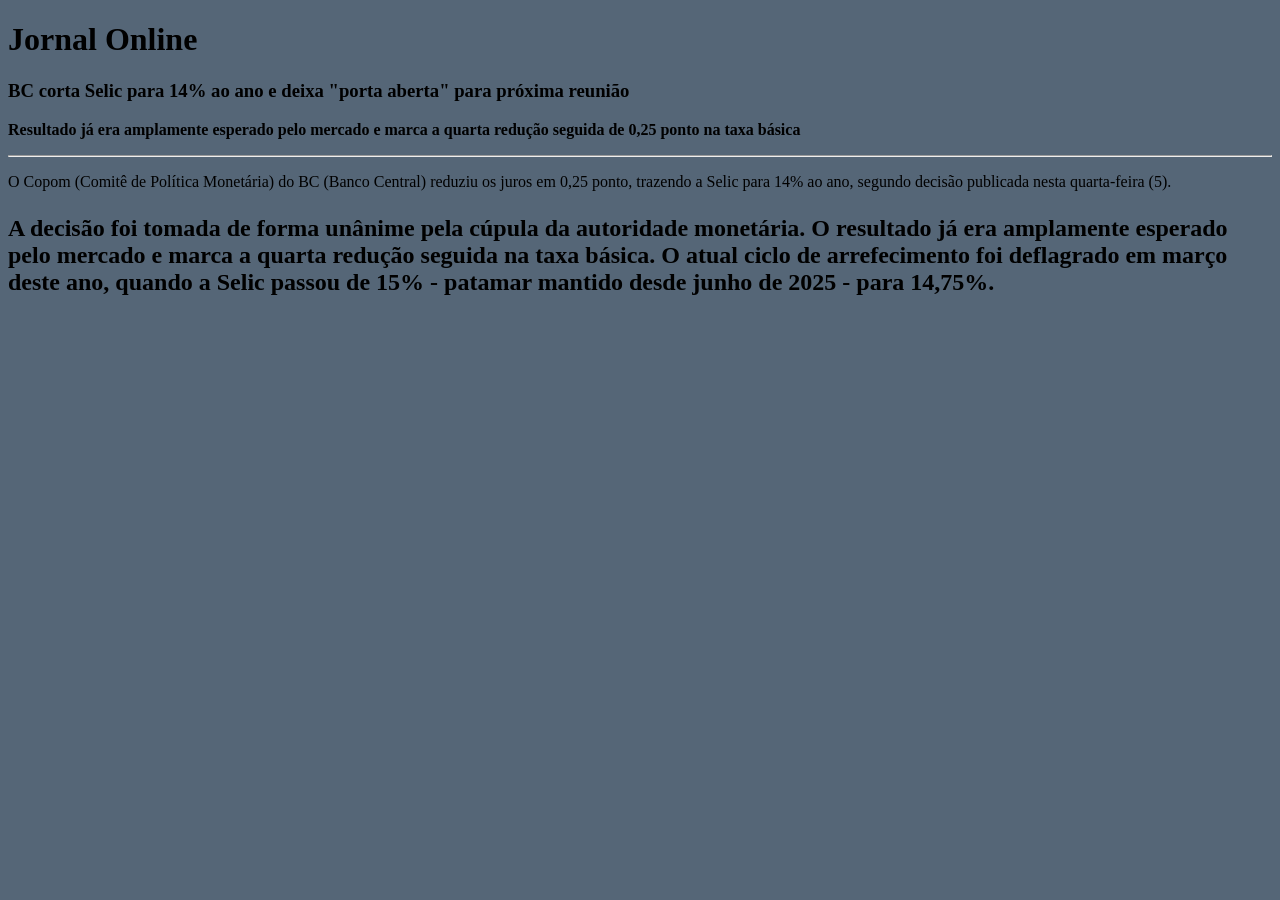
==== atividade1.html @ f1566c72 "Aula 2 05/08" ====
<!DOCTYPE html>
<html lang="en">

<head>
    <meta charset="UTF-8">
    <meta name="viewport" content="width=device-width, initial-scale=1.0">
    <title>Aula 2</title>
    <link rel="stylesheet" href="styles.css">
</head>

<body bgcolor="#556677">

    <!-- 05/08/2026 -->
    <h1>Jornal Online</h1>
    <div>
        <h3>BC corta Selic para 14% ao ano e deixa "porta aberta" para próxima reunião</h3>
        <p><b>Resultado já era amplamente esperado pelo mercado e marca a quarta redução seguida de 0,25 ponto na taxa
                básica</b></p>
        <hr>
        <p class="text">O Copom (Comitê de Política Monetária) do BC (Banco Central) reduziu os juros em 0,25 ponto,
            trazendo a Selic para 14% ao ano, segundo decisão publicada nesta quarta-feira (5).</p>
        <h2>
            <p class="text2">A decisão foi tomada de forma unânime pela cúpula da autoridade monetária.

                O resultado já era amplamente esperado pelo mercado e marca a quarta redução seguida na taxa básica. O
                atual ciclo de arrefecimento foi deflagrado em março deste ano, quando a Selic passou de 15% - patamar
                mantido desde junho de 2025 - para 14,75%.</p>
        </h2>
    </div>


</body>

</html>
---- styles.css ----
/* body {
    background-color: rgb(19, 121, 211);
}
.text {
    font-size: 16px;
}
.text2 {
    font-size: 20px;
} */
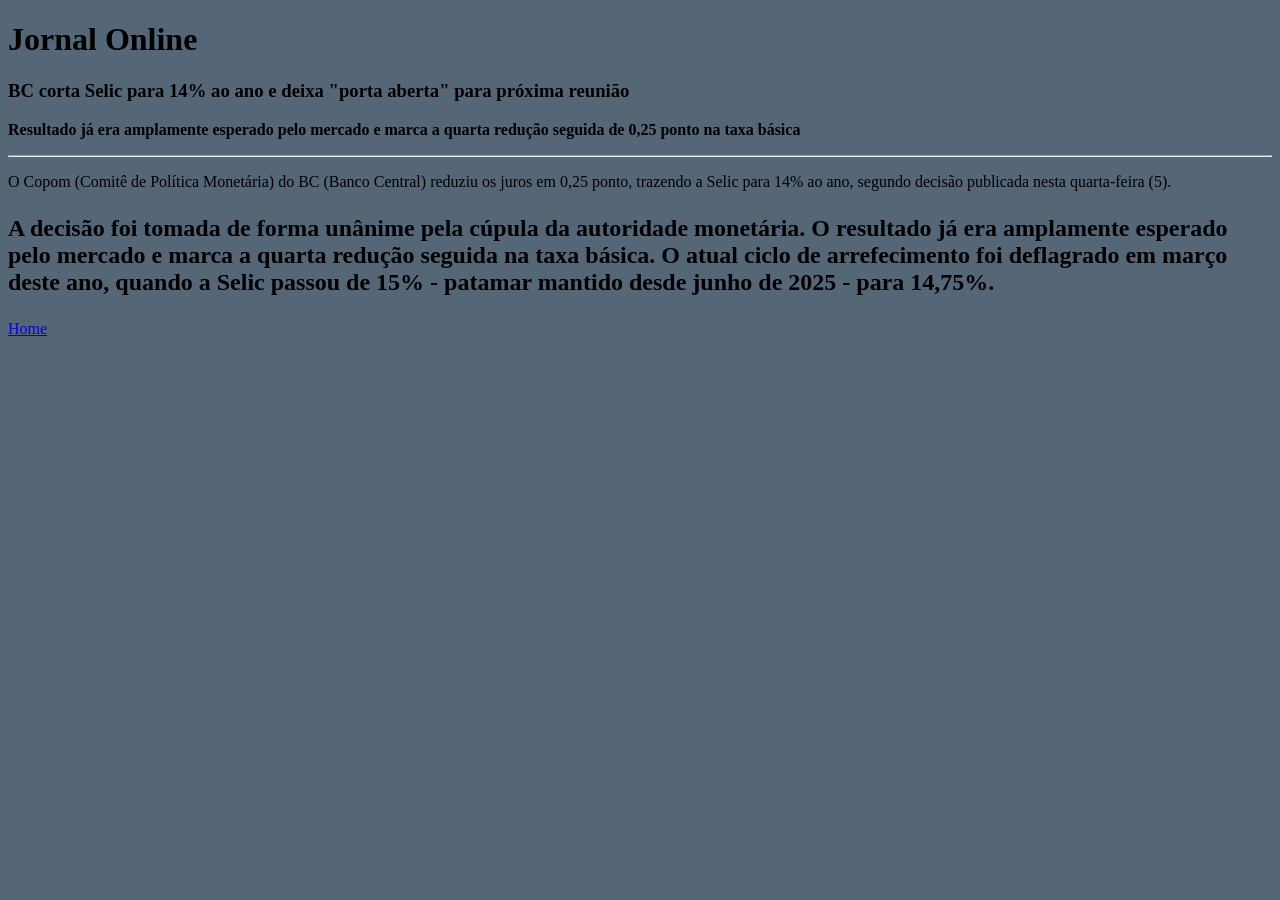
==== commit 08099ee6: "Aula 10/08" ====
--- a/atividade1.html
+++ b/atividade1.html
@@ -27,6 +27,7 @@
                 mantido desde junho de 2025 - para 14,75%.</p>
         </h2>
     </div>
+    <a href="index.html">Home</a>
 
 
 </body>
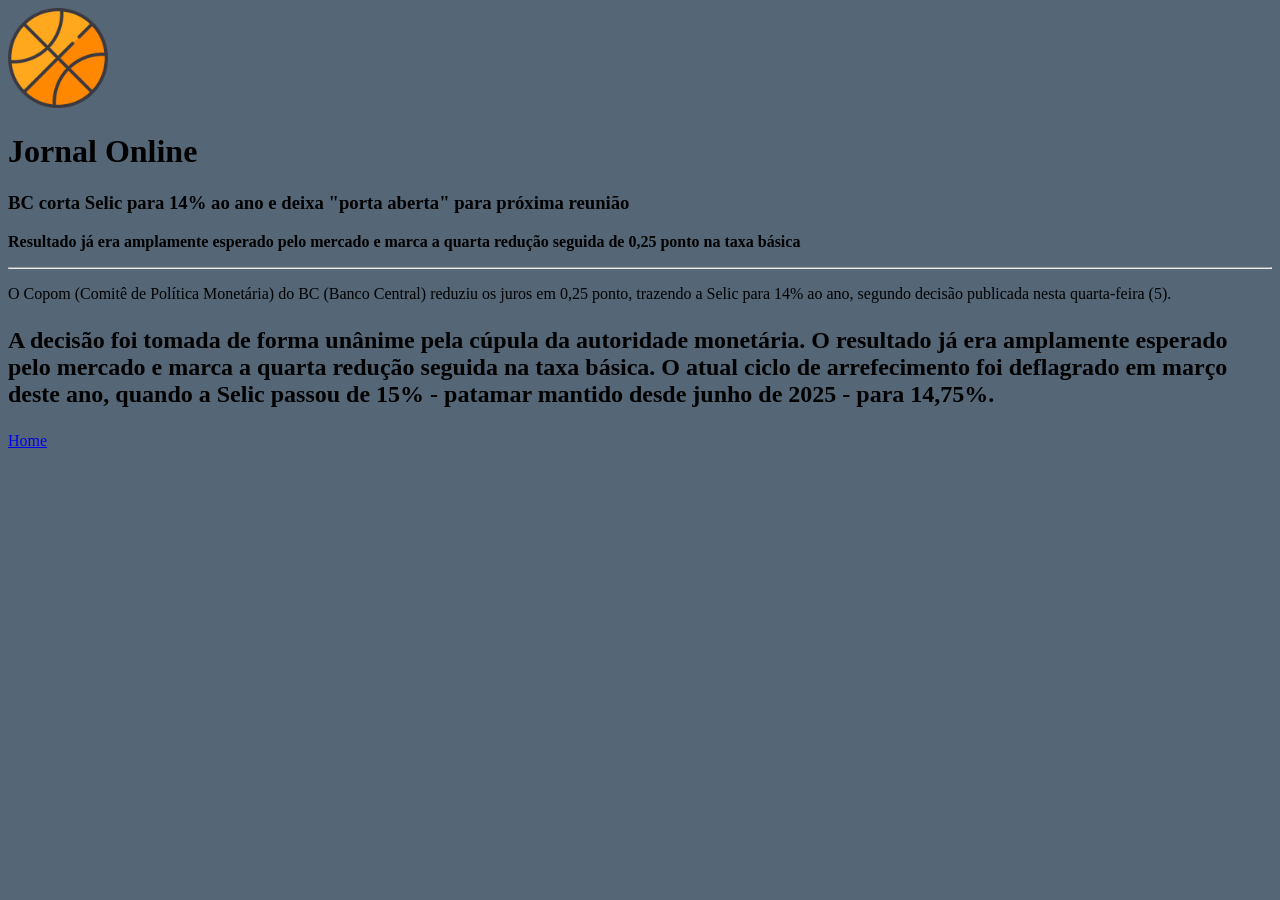
==== commit f3f552c9: "aula 12/08/26" ====
--- a/atividade1.html
+++ b/atividade1.html
@@ -9,6 +9,8 @@
 </head>
 
 <body bgcolor="#556677">
+    <a href="index.html">
+    <img src="img/basquetebol.png" alt="" width="100px" > </a>
 
     <!-- 05/08/2026 -->
     <h1>Jornal Online</h1>
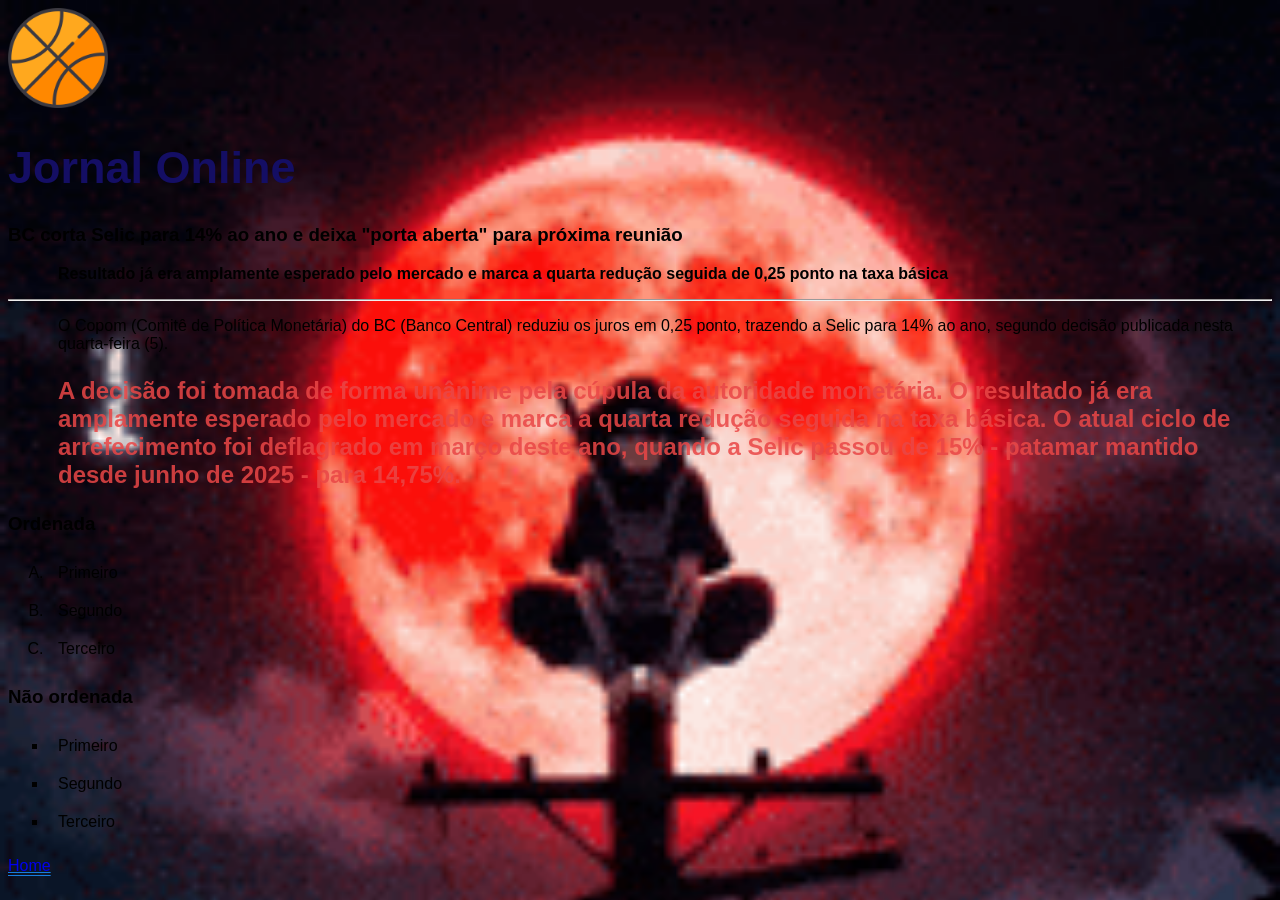
==== commit 023eddf7: "Aula dia 21/09" ====
--- a/atividade1.html
+++ b/atividade1.html
@@ -5,12 +5,12 @@
     <meta charset="UTF-8">
     <meta name="viewport" content="width=device-width, initial-scale=1.0">
     <title>Aula 2</title>
-    <link rel="stylesheet" href="styles.css">
+    <link rel="stylesheet" href="css/styles.css">
 </head>
 
 <body bgcolor="#556677">
     <a href="index.html">
-    <img src="img/basquetebol.png" alt="" width="100px" > </a>
+        <img src="img/basquetebol.png" alt="" width="100px"> </a>
 
     <!-- 05/08/2026 -->
     <h1>Jornal Online</h1>
@@ -29,7 +29,26 @@
                 mantido desde junho de 2025 - para 14,75%.</p>
         </h2>
     </div>
-    <a href="index.html">Home</a>
+
+    <div>
+        <h3>Ordenada</h3>
+        <ol>
+            <li class="ordenada">Primeiro</li>
+            <li class="ordenada">Segundo</li>
+            <li class="ordenada">Terceiro</li>
+        </ol>
+
+        <h3>Não ordenada</h3>
+
+        <ul>
+            <li class="nordenada">Primeiro</li>
+            <li class="nordenada">Segundo</li>
+            <li class="nordenada">Terceiro</li>
+        </ul>
+
+
+
+        <a href="index.html">Home</a>
 
 
 </body>
--- a/css/styles.css
+++ b/css/styles.css
@@ -0,0 +1,66 @@
+/* * {
+    padding: 0;
+    margin: 0;
+    box-sizing: border-box;
+} */
+
+/* Define a fonte padrão para o corpo do documento, a cor de fundo e o estilo dos elementos h1, h2 e p. */
+body {
+    font-family: Arial, Helvetica, sans-serif;
+    /* background-color: rgb(190, 190, 190); */
+    background-image: url(/css/gifs/200w.gif);
+    background-repeat: no-repeat;
+    /* background-repeat: repeat-y ;
+    background-repeat: repeat-x ; */
+    background-size: cover;
+    background-attachment: fixed;
+    /*pode ser fixed, local ou scroll */
+
+    /* x-position y-posição, x-porcentagem, y-porcentagem ,*/
+    background-position: top center;
+
+}
+
+h1 {
+    color: rgb(20, 14, 100);
+    font-size: 45px;
+}
+
+h2 {
+    color: rgba(233, 70, 70, 0.856);
+
+}
+
+p {
+    margin-left: 50px;
+
+}
+
+a {
+    text-decoration: underline double #177ddd;
+    text-transform: capitalize;
+    display: inline;
+}
+
+a:hover {
+    color: #ff2277;
+}
+
+li {
+    padding: 10px;
+}
+
+
+li.ordenada {
+    list-style-type: upper-alpha;
+}
+
+li.nordenada {
+    list-style-type: square;
+}
+
+table, th, td {
+    border: solid 5px rgb(159, 35, 35);
+    color: beige;
+    padding: 5px;
+}
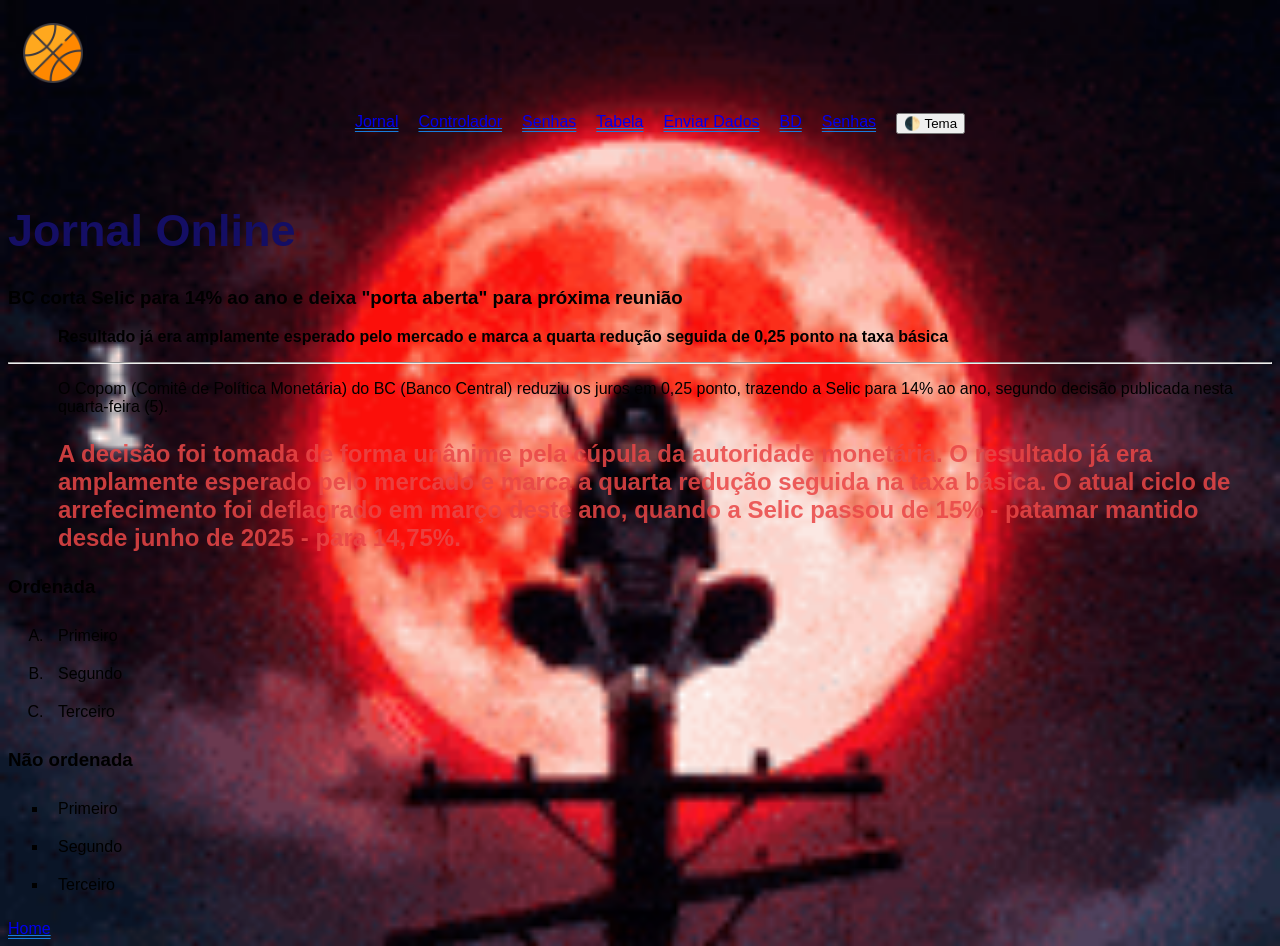
==== commit afb14509: "Atualização para atividade 30/09" ====
--- a/atividade1.html
+++ b/atividade1.html
@@ -8,9 +8,27 @@
     <link rel="stylesheet" href="css/styles.css">
 </head>
 
-<body bgcolor="#556677">
-    <a href="index.html">
-        <img src="img/basquetebol.png" alt="" width="100px"> </a>
+<body>
+
+    <div class="menu-box">
+        <a href="index.html">
+            <img src="img/basquetebol.png" alt="" width="100px"> </a>
+
+        <nav class="menu">
+            <span>
+                <ul id="menu-list">
+                    <li><a href="atividade1.html">Jornal</a></li>
+                    <li><a href="controller/bd.html">Controlador</a></li>
+                    <li><a href="controller/cripto/password.html">Senhas</a></li>
+                    <li><a href="tabela.html">Tabela</a></li>
+                    <li><a href="envdados.html">Enviar dados</a></li>
+                    <li><a href="controller/bd.html">BD</a></li>
+                    <li><a href="password.html">Senhas</a></li>
+                    <li><button id="theme-toggle" onclick="toggleTheme()">🌓 Tema</button></li>
+                </ul>
+            </span>
+        </nav>
+    </div>
 
     <!-- 05/08/2026 -->
     <h1>Jornal Online</h1>
--- a/css/styles.css
+++ b/css/styles.css
@@ -40,6 +40,7 @@
     text-decoration: underline double #177ddd;
     text-transform: capitalize;
     display: inline;
+    
 }
 
 a:hover {
@@ -59,8 +60,185 @@
     list-style-type: square;
 }
 
-table, th, td {
+table,
+th,
+td {
     border: solid 5px rgb(159, 35, 35);
     color: beige;
     padding: 5px;
-}+}
+
+#insetos {
+    background: #db5656;
+    color: #310516;
+    font-family: Impact, Haettenschweiler, 'Arial Narrow Bold', sans-serif;
+
+}
+
+#repteis {
+    background: #17f029;
+    color: #310516;
+    font-family: Impact, Haettenschweiler, 'Arial Narrow Bold', sans-serif;
+    ;
+}
+
+
+
+
+.planoH1 {
+    background: orange;
+    padding: 10px 10px 10px 30px;
+    border-radius: 50%;
+    border: 1px solid black;
+    display: flex;
+    justify-content: center;
+    align-items: center;
+    text-align: center;
+    width: 250px;
+    height: 250px;
+    box-shadow: 0 6px 8px rgba(0, 0, 0, 0.705);
+
+
+}
+
+.planoH1:hover {
+    background: #17f029;
+}
+
+.planoP {
+    background: yellow;
+    padding: 50px;
+    border-radius: 5px;
+    border: 1px solid black;
+    clear: both;
+}
+
+.planoP:hover {
+    background: #17f029;
+    border-radius: 50px;
+}
+
+.float {
+    display: flex;
+    float: left;
+    /*Desloca um elemento para a esquerda ou para a direita do seu contêiner, fazendo com que o texto e outros elementos ao redor o contornem. */
+}
+
+h1.bDados {
+    position: absolute;
+    left: 150px;
+    right: 200px;
+    color: rgb(202, 159, 16);
+}
+
+.box0 {
+    border: 1px solid black;
+    width: 500px;
+    height: 500px;
+}
+
+.box1 {
+    width: 50px;
+    height: 50px;
+    background: #17f029;
+    position: absolute;
+    top: 180px;
+
+}
+
+.box2 {
+    width: 75px;
+    height: 75px;
+    background: #1cb629;
+    position: absolute;
+    top: 180px;
+    left: 150px;
+}
+
+.box3 {
+    width: 100px;
+    height: 100px;
+    background: #216927;
+    position: absolute;
+    top: 180px;
+    left: 180px;
+}
+
+.box4 {
+    width: 125px;
+    height: 125px;
+    background: #1d3a1f;
+}
+
+.menu-box {
+   
+    flex-direction: column;
+    padding: 15px;
+    gap: 10px;
+
+}
+
+#menu-list {
+    list-style: none;
+
+    flex-wrap: wrap;
+    justify-content: center;
+    display: flex;
+    flex-direction: row;
+    
+
+}
+
+.menu-item a {
+    padding: 8px 10px;
+    font-size: 14px;
+    
+    
+}
+
+.menu-box img {
+    width: 60px;
+    height: 60px;
+    
+}
+
+
+
+
+
+@media (max-width: 800px) {
+
+.menu-box {
+   
+    flex-direction: column;
+    padding: 15px;
+    gap: 10px;
+
+}
+
+#menu-list {
+    list-style: none;
+
+    flex-wrap: wrap;
+    justify-content: center;
+    display: flex;
+    flex-direction: row;
+    
+
+}
+
+.menu-item a {
+    padding: 8px 10px;
+    font-size: 14px;
+    
+    
+}
+
+.menu-box img {
+    width: 60px;
+    height: 60px;
+    
+}
+}
+
+
